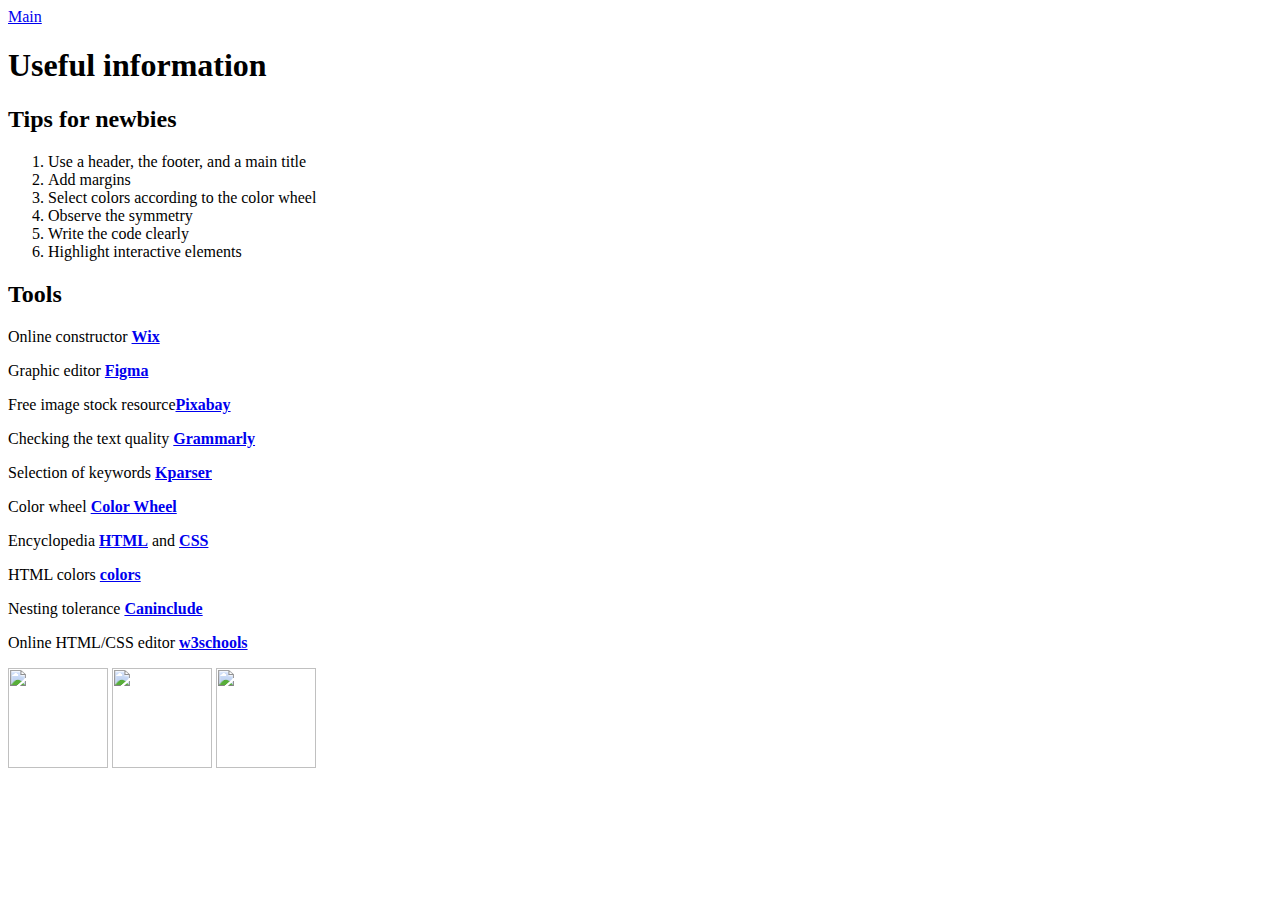
==== info.html @ bba2aa1e "Create info.html" ====
<html>
  <head>
    <title>Useful information</title>
    <link rel="stylesheet" href="style.css"/>
  </head>
  <body>
    <header>
      <a class="link-header" href="index.html">Main</a>
    </header>
    <main>
      <h1>Useful information</h1>
      <h2>Tips for newbies</h2>
      <ol>
        <li>Use a header, the footer, and a main title</li>
        <li>Add margins</li>
        <li>Select colors according to the сolor wheel</li>
        <li>Observe the symmetry</li>
        <li>Write the code clearly</li>
        <li>Highlight interactive elements</li>
      </ol>
      <h2>Tools</h2>
      <p>Online constructor <a class="link-text" href="https://wix.com"><b>Wix</b></a></p>
      <p>Graphic editor <a class="link-text" href="https://www.figma.com/"><b>Figma</b></a></p>
      <p>Free image stock resource<a class="link-text" href="https://pixabay.com/"><b>Pixabay</b></a></p>
      <p>Checking the text quality <a class="link-text" href="https://grammarly.com"><b>Grammarly</b></a></p>
      <p>Selection of keywords <a class="link-text" href="https://kparser.com/"><b>Kparser</b></a></p>
      <p>Color wheel <a class="link-text" href="https://color.adobe.com/create/color-wheel"><b>Color Wheel</b></a></p>
      <p>Encyclopedia <a class="link-text" href="http://htmlbook.ru/html"><b>HTML</b></a> and <a class="link-text" href="http://htmlbook.ru/css"><b>CSS</b></a></p>
      <p>HTML colors <a class="link-text" href="https://color.adobe.com/create/color-wheel"><b>colors</b></a></p>
      <p>Nesting tolerance <a class="link-text" href="https://caninclude.glitch.me/"><b>Caninclude</b></a></p>
      <p>Online HTML/CSS editor <a  class="link-text" href="https://www.w3schools.com/tryit/"><b>w3schools</b></a></p>
    </main>
    <footer>
        <a class="social" href="https://i.pinimg.com/564x/0e/29/4f/0e294f6438240b1e397efc58384dc864.jpg"><img src="https://learn.alg.academy/uploads/2021/04/social1_0_1618254571.png"
                width="100px" height="100px" /></a>
        <a class="social" href="https://i.pinimg.com/564x/68/10/f1/6810f16e0dc7a91f7a5ae14c0eacfdfc.jpg"><img src="https://learn.alg.academy/uploads/2021/04/Group%201_0_1618254571.png"
                width="100px" height="100px" /></a>
        <a class="social" href="https://i.pinimg.com/564x/3f/a1/c4/3fa1c410b4d082446b75f6d828133c8f.jpg"><img src="https://learn.alg.academy/uploads/2021/04/social3_0_1618254571.png"
                width="100px" height="100px" /></a>
    </footer>
  </body>
</html>
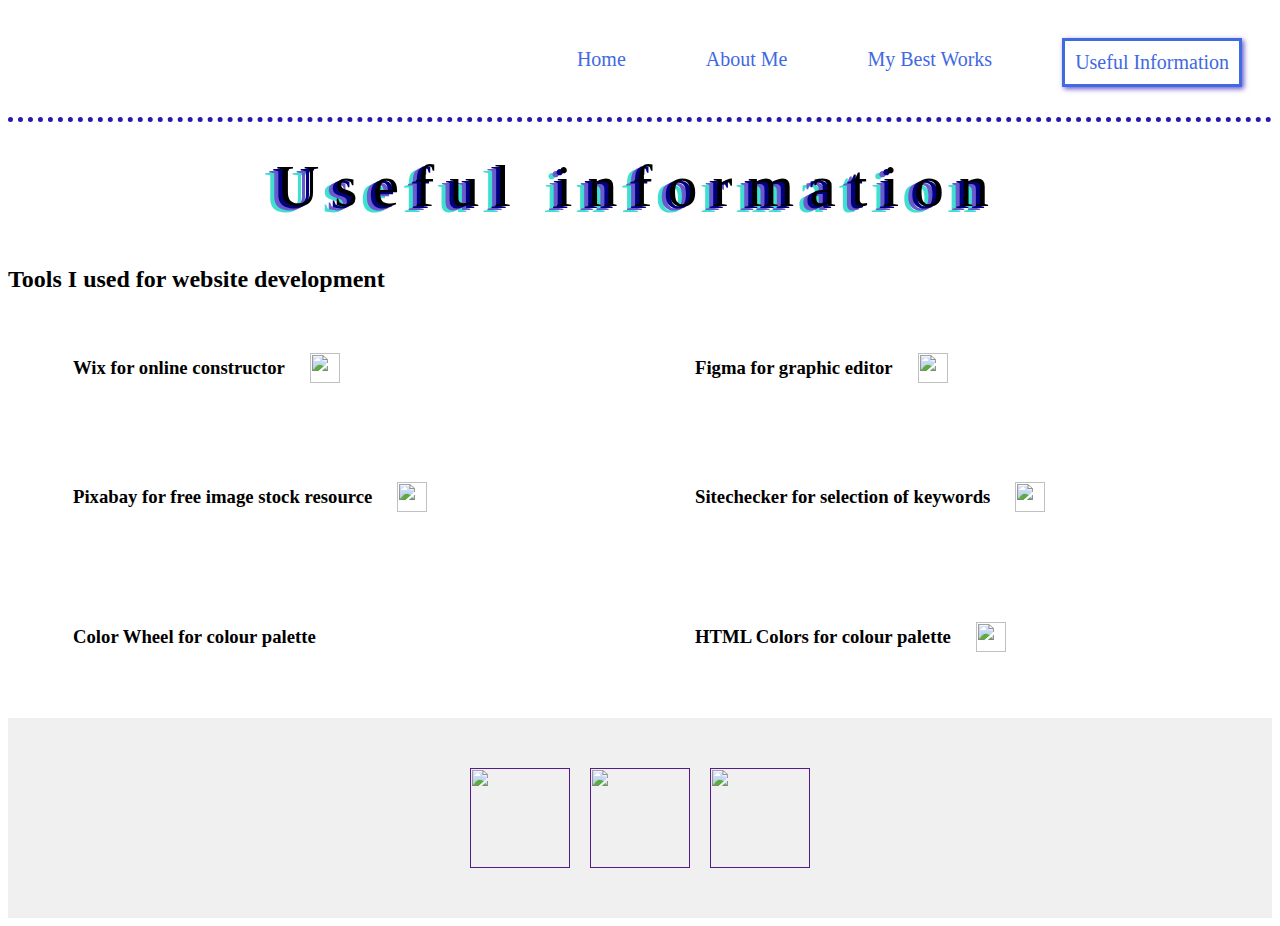
==== commit f30f1b9b: "Update info.html" ====
--- a/info.html
+++ b/info.html
@@ -5,38 +5,47 @@
   </head>
   <body>
     <header>
-      <a class="link-header" href="index.html">Main</a>
+        <nav>
+            <a href="index.html">Home</a>
+            <a  href="portfolio.html">About Me</a>
+            <a href="mysites.html">My Best Works</a>
+            <a class="active" href="info.html">Useful Information</a>
+        </nav>
     </header>
     <main>
       <h1>Useful information</h1>
-      <h2>Tips for newbies</h2>
-      <ol>
-        <li>Use a header, the footer, and a main title</li>
-        <li>Add margins</li>
-        <li>Select colors according to the сolor wheel</li>
-        <li>Observe the symmetry</li>
-        <li>Write the code clearly</li>
-        <li>Highlight interactive elements</li>
+      <h2>Tools I used for website development</h2>
+      <ol class="tools">
+        <li class="tip">
+            <h3>Wix for online constructor</h3>
+            <img src="https://cdn.worldvectorlogo.com/logos/wix.svg" alt="">
+        </li>
+        <li class="tip">
+            <h3>Figma for graphic editor</h3>
+            <img src="https://upload.wikimedia.org/wikipedia/commons/3/33/Figma-logo.svg" alt="">
+        </li>
+        <li class="tip">
+            <h3>Pixabay for free image stock resource</h3>
+            <img src="https://cdn.freebiesupply.com/logos/large/2x/pixabay-logo-png-transparent.png" alt="">
+        </li>
+        <li class="tip">
+            <h3>Sitechecker for selection of keywords</h3>
+            <img src="https://miloszkrasinski.com/wp-content/uploads/2022/02/400x400-light_logo-v.png" alt="">
+        </li>
+        <li class="tip">
+            <h3>Color Wheel for colour palette</h3>
+            <iframe src="https://giphy.com/embed/aYj7vSiy429a20XL7q" width="80px" height="80px" frameBorder="0" class="giphy-embed" allowFullScreen></iframe></p>
+        </li>
+         <li class="tip">
+            <h3>HTML Colors for colour palette</h3>
+            <img src="https://htmlcolorcodes.com/assets/images/logo-html-color-codes.png" alt="">
+        </li>
       </ol>
-      <h2>Tools</h2>
-      <p>Online constructor <a class="link-text" href="https://wix.com"><b>Wix</b></a></p>
-      <p>Graphic editor <a class="link-text" href="https://www.figma.com/"><b>Figma</b></a></p>
-      <p>Free image stock resource<a class="link-text" href="https://pixabay.com/"><b>Pixabay</b></a></p>
-      <p>Checking the text quality <a class="link-text" href="https://grammarly.com"><b>Grammarly</b></a></p>
-      <p>Selection of keywords <a class="link-text" href="https://kparser.com/"><b>Kparser</b></a></p>
-      <p>Color wheel <a class="link-text" href="https://color.adobe.com/create/color-wheel"><b>Color Wheel</b></a></p>
-      <p>Encyclopedia <a class="link-text" href="http://htmlbook.ru/html"><b>HTML</b></a> and <a class="link-text" href="http://htmlbook.ru/css"><b>CSS</b></a></p>
-      <p>HTML colors <a class="link-text" href="https://color.adobe.com/create/color-wheel"><b>colors</b></a></p>
-      <p>Nesting tolerance <a class="link-text" href="https://caninclude.glitch.me/"><b>Caninclude</b></a></p>
-      <p>Online HTML/CSS editor <a  class="link-text" href="https://www.w3schools.com/tryit/"><b>w3schools</b></a></p>
     </main>
     <footer>
-        <a class="social" href="https://i.pinimg.com/564x/0e/29/4f/0e294f6438240b1e397efc58384dc864.jpg"><img src="https://learn.alg.academy/uploads/2021/04/social1_0_1618254571.png"
-                width="100px" height="100px" /></a>
-        <a class="social" href="https://i.pinimg.com/564x/68/10/f1/6810f16e0dc7a91f7a5ae14c0eacfdfc.jpg"><img src="https://learn.alg.academy/uploads/2021/04/Group%201_0_1618254571.png"
-                width="100px" height="100px" /></a>
-        <a class="social" href="https://i.pinimg.com/564x/3f/a1/c4/3fa1c410b4d082446b75f6d828133c8f.jpg"><img src="https://learn.alg.academy/uploads/2021/04/social3_0_1618254571.png"
-                width="100px" height="100px" /></a>
+      <a class="social" href=""><img src="https://learn.alg.academy/uploads/2021/04/social1_0_1618254571.png" width="100px" height="100px"/></a>
+      <a class="social" href=""><img src="https://learn.alg.academy/uploads/2021/04/Group%201_0_1618254571.png" width="100px" height="100px"/></a>
+      <a class="social" href=""><img src="https://learn.alg.academy/uploads/2021/04/social3_0_1618254571.png" width="100px" height="100px"/></a>
     </footer>
   </body>
 </html>
--- a/style.css
+++ b/style.css
@@ -0,0 +1,269 @@
+nav {
+    display: flex;
+    justify-content: flex-end;
+    border-bottom: 5px dotted #2618b1;
+}
+
+nav a {
+    text-decoration: none;
+    font-size: 20px;
+    color: royalblue;
+    margin: 30px;
+    padding: 10px;
+}
+
+.active {
+    border: 3px solid royalblue;
+    box-shadow: 2px 2px 5px 0 slateblue;
+}
+
+h1 {
+    text-align: center;
+    font-size: 60px;
+    font-weight: normal;
+    padding-bottom: 15px;
+    width: 1100px;
+    margin: 30px auto;
+    letter-spacing: 15px;
+    text-shadow: -4px 2px navy, -8px 4px slateblue, -12px 6px turquoise;
+}
+
+.info {
+    display: flex;
+    flex-wrap: wrap;
+    max-width: 1100px;
+    margin: 0 auto;
+}
+
+.post {
+    background-image: linear-gradient(to right, #FFC740, white, #FFD673);
+    padding: 15px 45px 30px 45px;
+    width: 400px;
+    margin: 20px;
+    position: relative;
+    border-radius: 15px;
+    box-shadow: 3px 5px 0px 0px orange;
+}
+
+.post:hover {
+    color: red;
+}
+
+.post h3 {
+    text-align: center;
+}
+
+.flex-container {
+    display: flex;
+    flex-wrap: wrap;
+    font-size: 30px;
+    text-align: center;
+}
+
+.flex-item-left {
+    background-color: #f1f1f1;
+    padding: 10px;
+    flex: 50%;
+}
+
+.flex-item-right {
+    background-color: dodgerblue;
+    padding: 10px;
+    flex: 50%;
+}
+
+.hobbies {
+    list-style: none;
+    padding: 0;
+    margin: 0;
+    display: flex;
+    flex-wrap: wrap;
+}
+
+.hobby:hover {
+    box-shadow: 3px 5px 10px 0px gold;
+}
+
+.hobby {
+    flex: 1 1 300px;
+    /* Adjust this value according to your needs */
+    margin: 10px;
+    background-color: #f0f0f0;
+    /* Background color */
+    border-radius: 10px;
+    /* Rounded corners */
+    padding: 20px;
+    /* Padding inside the box */
+    box-shadow: 0 0 10px rgba(0, 0, 0, 0.1);
+    /* Box shadow for depth */
+}
+
+img {
+    max-width: 100%;
+    height: auto;
+    display: block;
+}
+
+.hobby p {
+    font-size: 16px;
+    /* Change font size */
+    color: #333;
+    /* Change text color */
+    line-height: 1.5;
+    /* Adjust line height for readability */
+    text-align: justify;
+    /* Justify text */
+}
+
+.hobby p:first-letter {
+    font-size: 150%;
+    /* Increase first letter size */
+    color: #ff6600;
+    /* Change color of first letter */
+}
+
+footer {
+    display: flex;
+    justify-content: center;
+    align-items: center;
+    height: 200px;
+    /* Set the height as needed */
+    background-color: #f0f0f0;
+    /* Optional: Adding a background color for better visualization */
+}
+
+.social {
+    margin: 0 10px;
+    /* Optional: Add some spacing between the images */
+}
+
+/* Button styles */
+.project {
+    display: inline-block;
+    padding: 10px 20px;
+    background-image: linear-gradient(to right, lightgreen, white, gold);
+    /* Button background color */
+    /* Button text color */
+    text-decoration: none;
+    border-radius: 5px;
+    transition: background-color 0.3s, transform 0.2s;
+}
+
+/* Button hover animation */
+.project:hover {
+    background-color: #0056b3;
+    /* Change background color on hover */
+    transform: translateY(-2px);
+    animation: bounce 0.8s ease infinite;
+    /* Move button slightly upwards on hover */
+    transition: 3s linear;
+    border: 2px dotted green;
+}
+
+.page {
+    width: 80px;
+    height: 80px;
+    position: relative;
+}
+
+.posts {
+    display: flex;
+    justify-content: space-around;
+}
+
+.projects {
+    font-size: 20px;
+    padding: 20px;
+    width: 800px;
+    margin: 20px;
+    border: 1px solid navy;
+    border-radius: 15px;
+    text-align: center;
+}
+
+/* Define the keyframes for the bounce animation */
+@keyframes bounce {
+
+    0%,
+    20%,
+    50%,
+    80%,
+    100% {
+        transform: translateY(0);
+        /* Start and end at normal position */
+    }
+
+    40% {
+        transform: translateY(-20px);
+        /* Move upwards at 40% of the animation */
+    }
+
+    60% {
+        transform: translateY(-10px);
+        /* Move upwards at 60% of the animation */
+    }
+}
+
+.projects:hover {
+    box-shadow: 0 5px 5px 5px navy;
+}
+
+/* Apply the bounce animation to the image when hovered */
+.gallery:hover {
+    animation: bounce 0.8s ease infinite;
+    /* Apply the bounce animation */
+    opacity: 1;
+    border: 6px solid navy;
+    padding: 5px;
+    transition: opacity 0.5s ease-out, border 0.5s ease-out, width 0.5s ease-out, height 0.5s ease-out, padding 0.5s ease-out;
+}
+
+.gallery {
+    opacity: 0.2;
+}
+
+.tools {
+    display: grid;
+    grid-template-columns: repeat(2, 1fr);
+    /* Two columns with equal width */
+    grid-gap: 20px;
+    /* Gap between grid items */
+}
+
+/* Style for the tip list item */
+.tip {
+    padding: 25px;
+    display: flex;
+    /* Use flexbox to align items */
+    align-items: center;
+    /* Vertically align items */
+    transition: transform 0.3s;
+    /* Add a transition effect for smooth scaling */
+}
+
+/* Style for the image within the tip */
+.tip img {
+    width: 30px;
+    /* Set initial width */
+    height: auto;
+    /* Maintain aspect ratio */
+    margin-right: 10px;
+    /* Add some space between image and text */
+}
+
+/* Increase the size of the image when hovering over the text */
+.tip:hover img {
+    transform: scale(3);
+    transition: 6s linear;
+}
+
+.tip:hover {
+    background-color: #2adede;
+    color: white;
+    font-size: 25px;
+    transition: background-color 1s ease-in, color 1s ease-in, font-size 1s ease-in;
+}
+
+.tip h3 {
+    padding-right: 25px;
+}
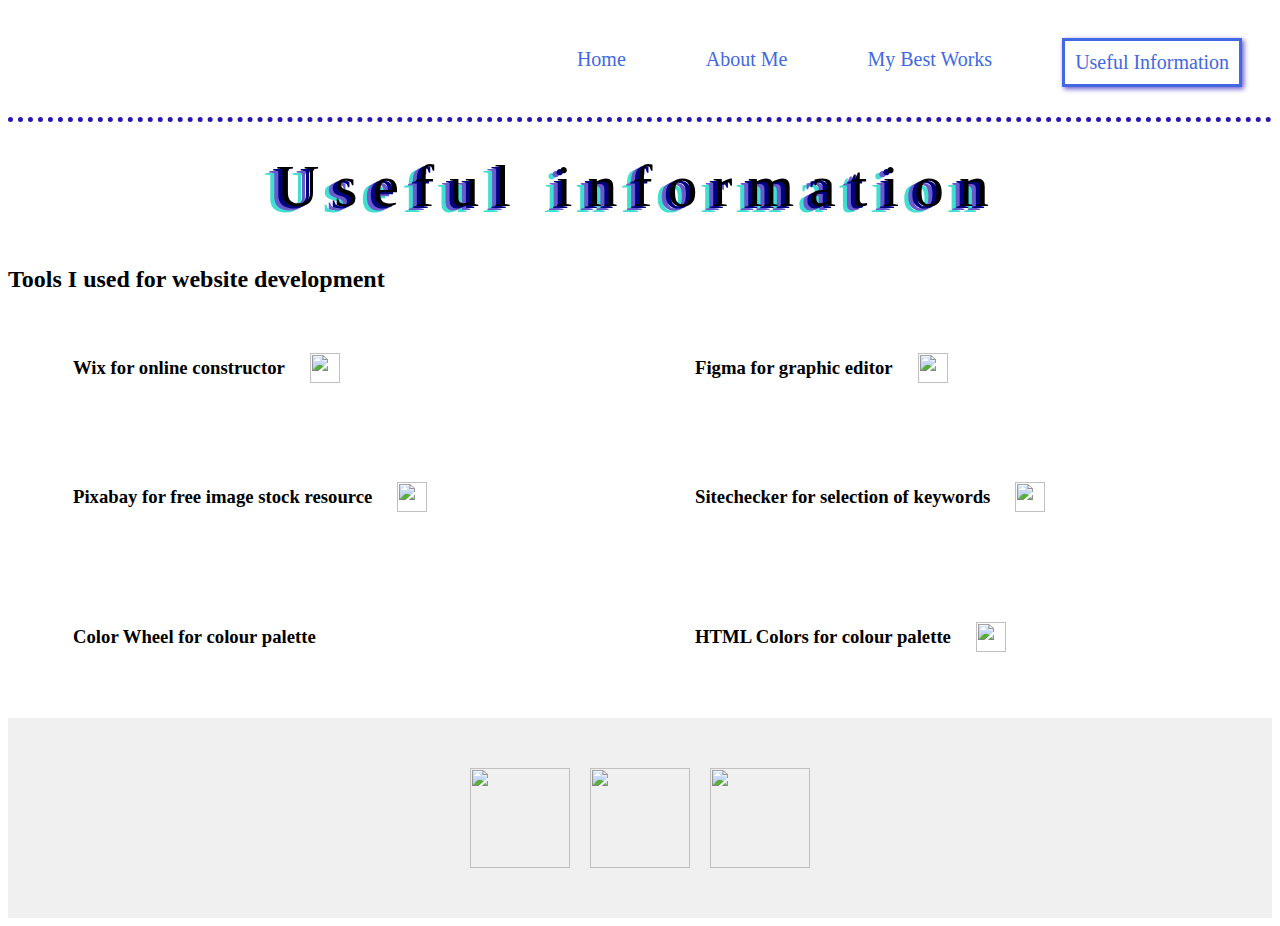
==== commit 3e8ff097: "Update info.html" ====
--- a/info.html
+++ b/info.html
@@ -43,9 +43,12 @@
       </ol>
     </main>
     <footer>
-      <a class="social" href=""><img src="https://learn.alg.academy/uploads/2021/04/social1_0_1618254571.png" width="100px" height="100px"/></a>
-      <a class="social" href=""><img src="https://learn.alg.academy/uploads/2021/04/Group%201_0_1618254571.png" width="100px" height="100px"/></a>
-      <a class="social" href=""><img src="https://learn.alg.academy/uploads/2021/04/social3_0_1618254571.png" width="100px" height="100px"/></a>
+        <a class="social" href="https://i.pinimg.com/564x/0e/29/4f/0e294f6438240b1e397efc58384dc864.jpg"><img src="https://learn.alg.academy/uploads/2021/04/social1_0_1618254571.png"
+                width="100px" height="100px" /></a>
+        <a class="social" href="https://i.pinimg.com/564x/68/10/f1/6810f16e0dc7a91f7a5ae14c0eacfdfc.jpg"><img src="https://learn.alg.academy/uploads/2021/04/Group%201_0_1618254571.png"
+                width="100px" height="100px" /></a>
+        <a class="social" href="https://i.pinimg.com/564x/3f/a1/c4/3fa1c410b4d082446b75f6d828133c8f.jpg"><img src="https://learn.alg.academy/uploads/2021/04/social3_0_1618254571.png"
+                width="100px" height="100px" /></a>
     </footer>
   </body>
 </html>
